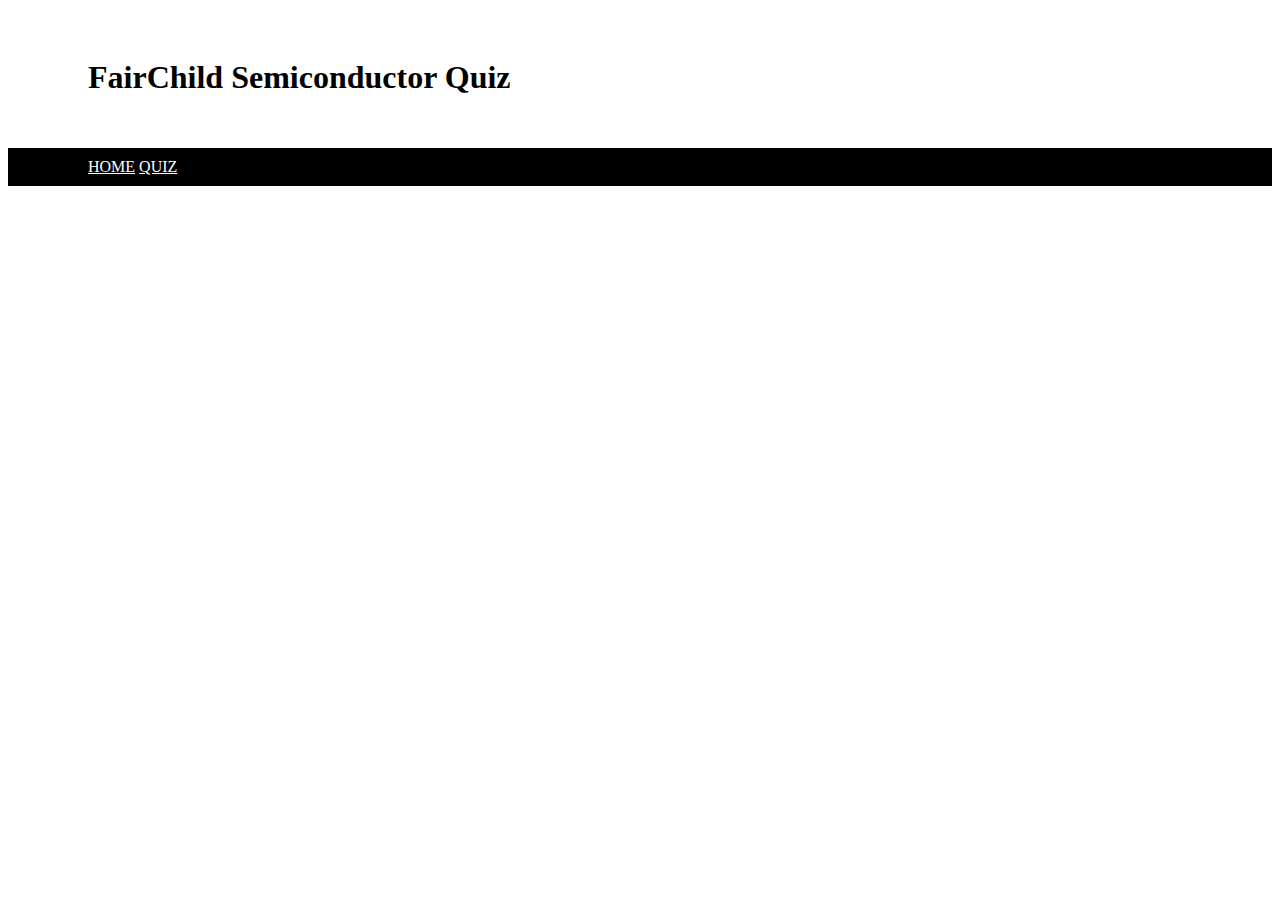
==== quiz.html @ b317f4b4 "Started on Main and Quiz" ====
<!DOCTYPE html>
<html>
<head>
  <!-- Link your css file here -->
  <link rel="stylesheet" href="style.css">
  
  <!-- Create a title for your website tab -->


</head>
<body>
  <div class="title">
    <h1>FairChild Semiconductor Quiz</h1>
  </div>
  
  <div class="navigation">
    <a href="index.html">HOME</a>
    <a href="quiz.html">QUIZ</a>
  </div>

  <div>
    <p></p>
  </div>


  <!-- Link your script file here -->
  <link rel="Scriptsheet" href="script.js">
  
</body>
</html>
---- style.css ----
body {
  background-color: white;
}

h1 {

}

p {

}

a {
  color: white;
}

.title {
  padding: 30px 80px;
}

.navigation{
  padding: 10px 80px;
  background-color: black;
}
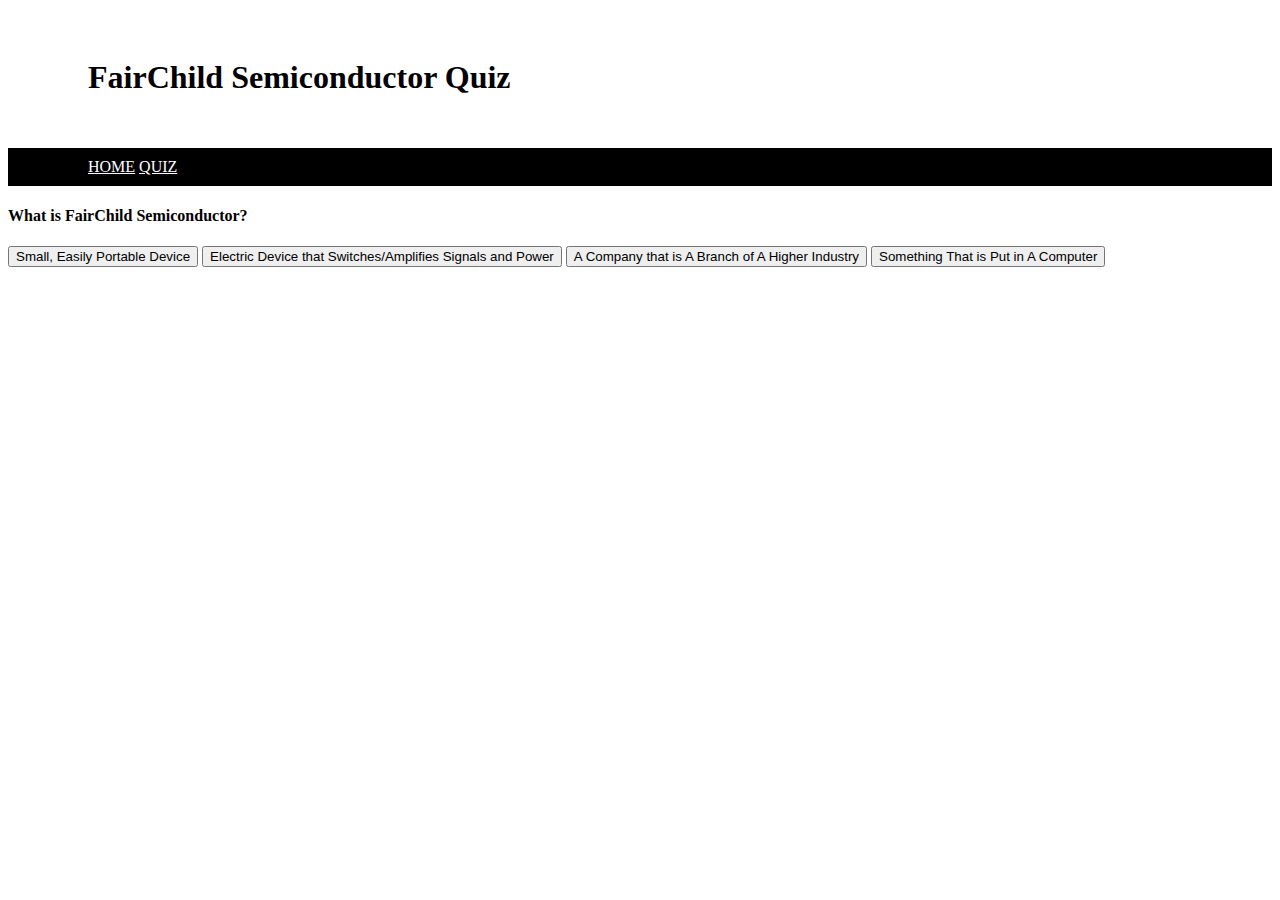
==== commit 58c9c4a0: "Added more to the quiz, started on images" ====
--- a/quiz.html
+++ b/quiz.html
@@ -5,7 +5,7 @@
   <link rel="stylesheet" href="style.css">
   
   <!-- Create a title for your website tab -->
-
+<title>Semiconductor Quiz</title>
 
 </head>
 <body>
@@ -18,10 +18,11 @@
     <a href="quiz.html">QUIZ</a>
   </div>
 
-  <div>
-    <p></p>
-  </div>
-
+<p class="question" id="question"><h4>What is FairChild Semiconductor?</h4></p>
+<button class="quizButton">Small, Easily Portable Device</button>
+<button class="quizButton">Electric Device that Switches/Amplifies Signals and Power</button>
+<button class="quizButton">A Company that is A Branch of A Higher Industry</button>
+<button class="quizButton">Something That is Put in A Computer</button>
 
   <!-- Link your script file here -->
   <link rel="Scriptsheet" href="script.js">
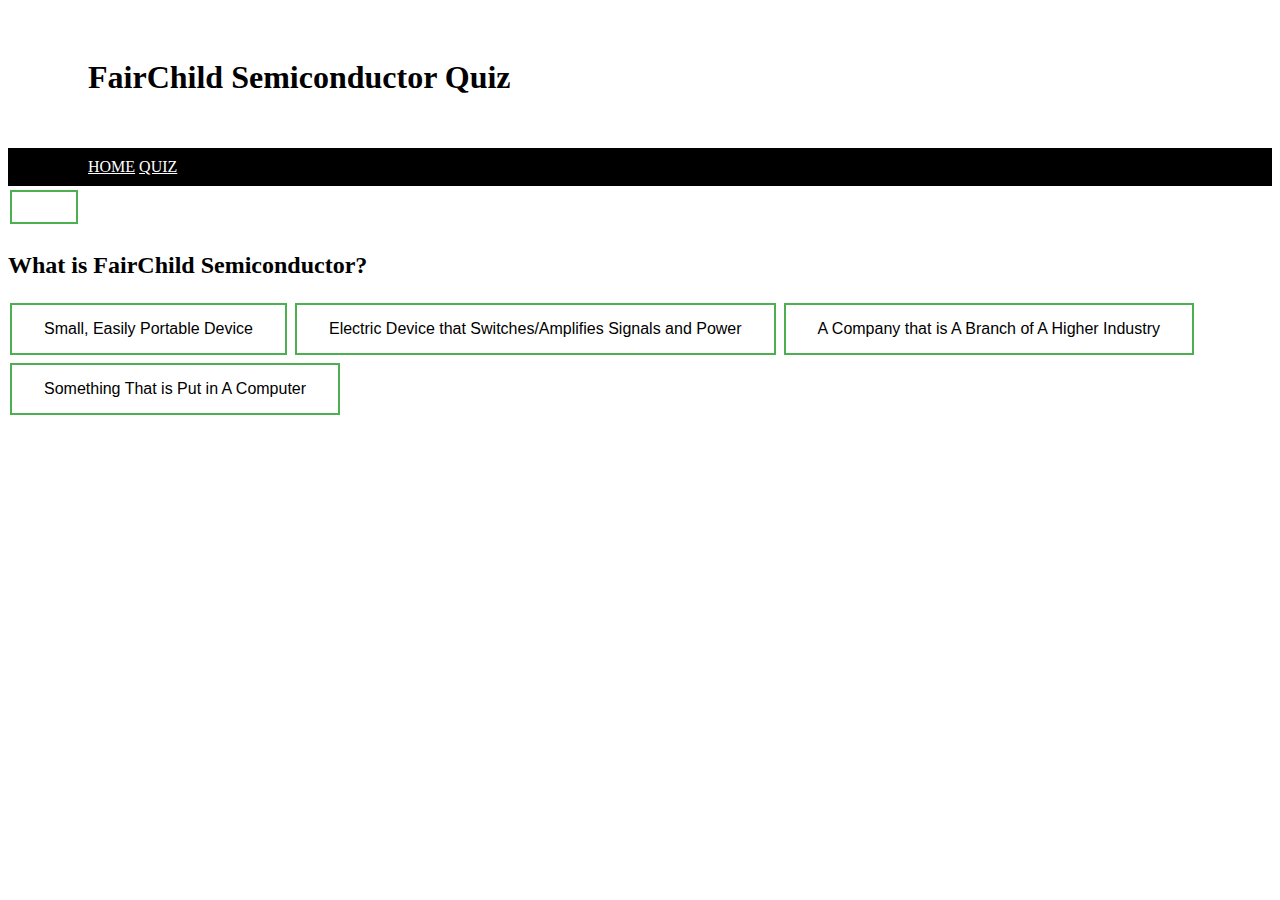
==== commit 3e5279c7: "Making small progress" ====
--- a/quiz.html
+++ b/quiz.html
@@ -17,8 +17,26 @@
     <a href="index.html">HOME</a>
     <a href="quiz.html">QUIZ</a>
   </div>
+  
+  <style>
+    .quizButton{
+        background-color: white;
+        color: black;
+        border: 2px solid #4CAF50;
+        padding: 15px 32px;
+        text-align: center;
+        text-decoration: none;
+        font-size: 16px;
+        margin: 4px 2px;
+        display: inline-block;
+    }
 
-<p class="question" id="question"><h4>What is FairChild Semiconductor?</h4></p>
+    .question{
+        font-size: 24px;
+    }
+</style>
+
+<p class="quizButton" id="question"><h2>What is FairChild Semiconductor?</h2></p>
 <button class="quizButton">Small, Easily Portable Device</button>
 <button class="quizButton">Electric Device that Switches/Amplifies Signals and Power</button>
 <button class="quizButton">A Company that is A Branch of A Higher Industry</button>
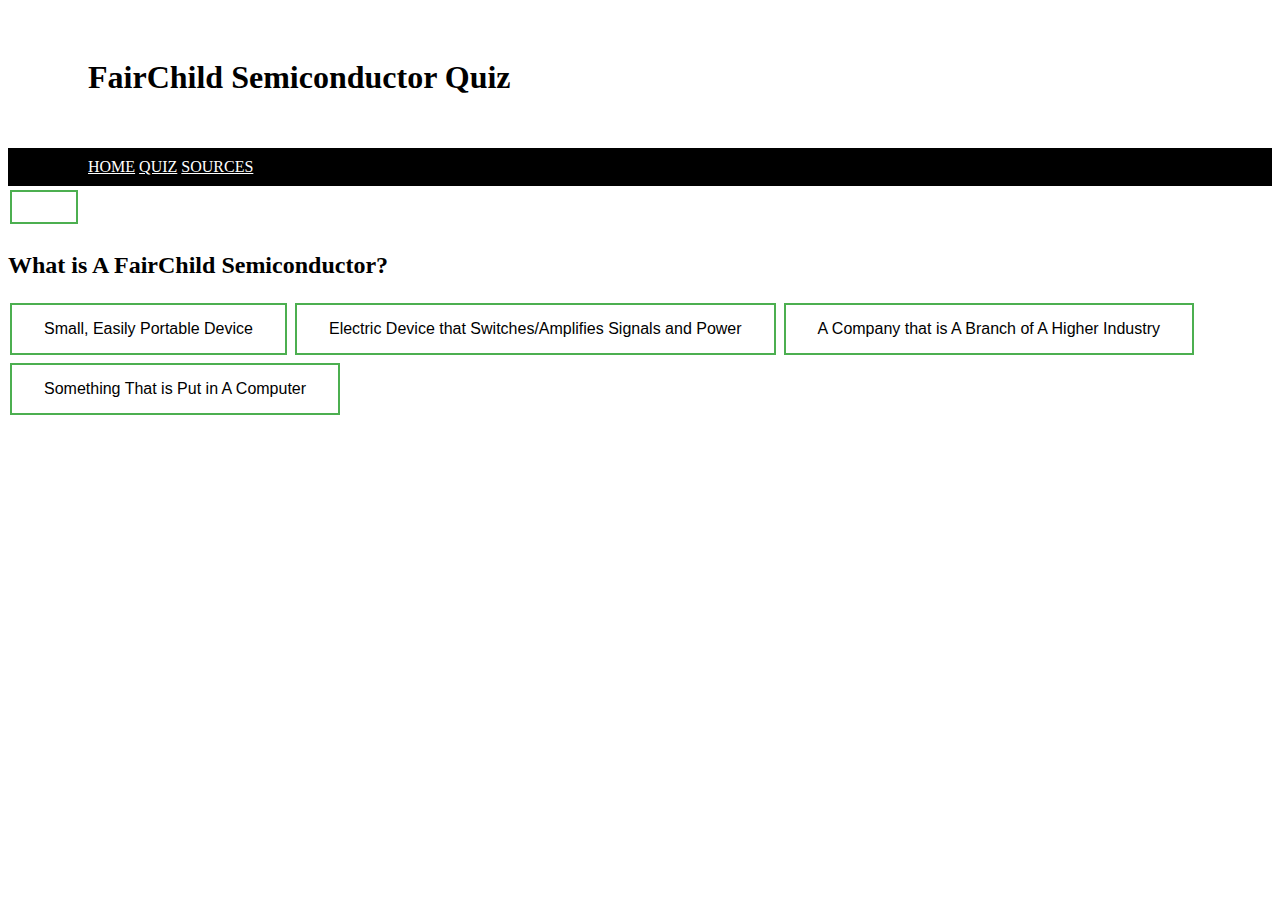
==== commit 1fdb5c35: "Ready to Fail the Project!!" ====
--- a/quiz.html
+++ b/quiz.html
@@ -16,6 +16,7 @@
   <div class="navigation">
     <a href="index.html">HOME</a>
     <a href="quiz.html">QUIZ</a>
+    <a href="resources.html">SOURCES</a>
   </div>
   
   <style>
@@ -35,8 +36,7 @@
         font-size: 24px;
     }
 </style>
-
-<p class="quizButton" id="question"><h2>What is FairChild Semiconductor?</h2></p>
+<p class="quizButton" id="question"><h2>What is A FairChild Semiconductor?</h2></p>
 <button class="quizButton">Small, Easily Portable Device</button>
 <button class="quizButton">Electric Device that Switches/Amplifies Signals and Power</button>
 <button class="quizButton">A Company that is A Branch of A Higher Industry</button>
--- a/style.css
+++ b/style.css
@@ -14,6 +14,17 @@
   color: white;
 }
 
+.company {
+  position: relative;
+  background-position: center;
+  background-repeat: no-repeat;
+  background-color: #642580;
+  background-size: cover;
+  min-height: 60%;
+  opacity: 0.9;
+  background-attachment: fixed;
+}
+
 .title {
   padding: 30px 80px;
 }
@@ -21,4 +32,19 @@
 .navigation{
   padding: 10px 80px;
   background-color: black;
+}
+.quizButton{
+  background-color: white;
+  color: black;
+  border: 2px solid #4CAF50;
+  padding: 15px 32px;
+  text-align: center;
+  text-decoration: none;
+  font-size: 16px;
+  margin: 4px 2px;
+  display: inline-block;
+}
+
+.question{
+  font-size: 24px;
 }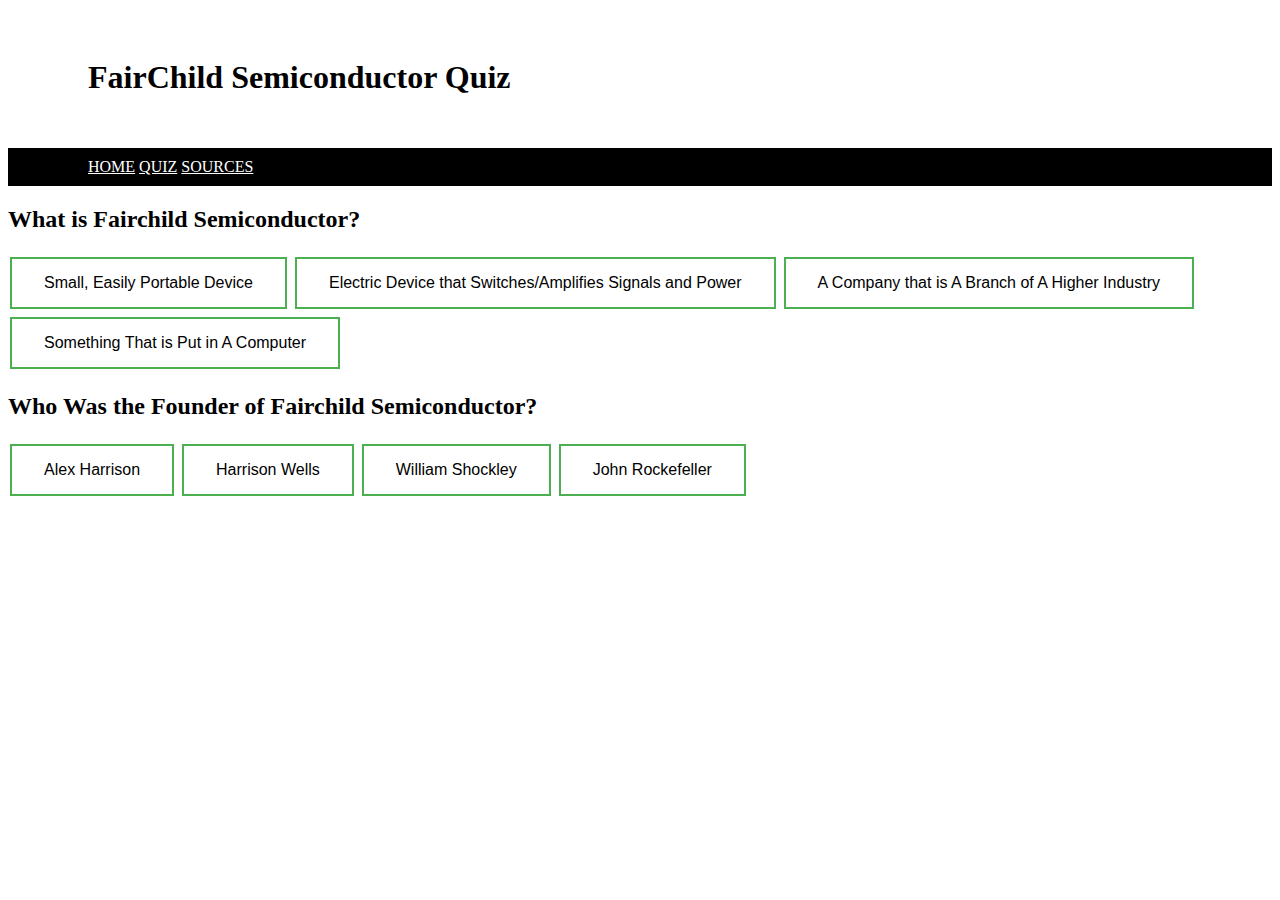
==== commit 20a2f9fa: "Finished" ====
--- a/quiz.html
+++ b/quiz.html
@@ -36,14 +36,18 @@
         font-size: 24px;
     }
 </style>
-<p class="quizButton" id="question"><h2>What is A FairChild Semiconductor?</h2></p>
-<button class="quizButton">Small, Easily Portable Device</button>
+<h2>What is Fairchild Semiconductor?</h2>
+<button class="quizButton">251</button>
 <button class="quizButton">Electric Device that Switches/Amplifies Signals and Power</button>
 <button class="quizButton">A Company that is A Branch of A Higher Industry</button>
 <button class="quizButton">Something That is Put in A Computer</button>
+<h2>Who Was the Founder of Fairchild Semiconductor?</h2>
+<button class="Quizbutton">Alex Harrison</button>
+<button class="Quizbutton">Harrison Wells</button>
+<button class="Quizbutton">William Shockley</button>
+<button class="Quizbutton">John Rockefeller</button>
+  <!-- Link your script file here -->
+  <script src='script.js'></script>
 
-  <!-- Link your script file here -->
-  <link rel="Scriptsheet" href="script.js">
-  
 </body>
 </html>
--- a/style.css
+++ b/style.css
@@ -47,4 +47,20 @@
 
 .question{
   font-size: 24px;
+}
+
+.Quizbutton{
+  background-color: white;
+  color: black;
+  border: 2px solid #4CAF50;
+  padding: 15px 32px;
+  text-align: center;
+  text-decoration: none;
+  font-size: 16px;
+  margin: 4px 2px;
+  display: inline-block;
+}
+
+.Question{
+  font-size: 24px;
 }